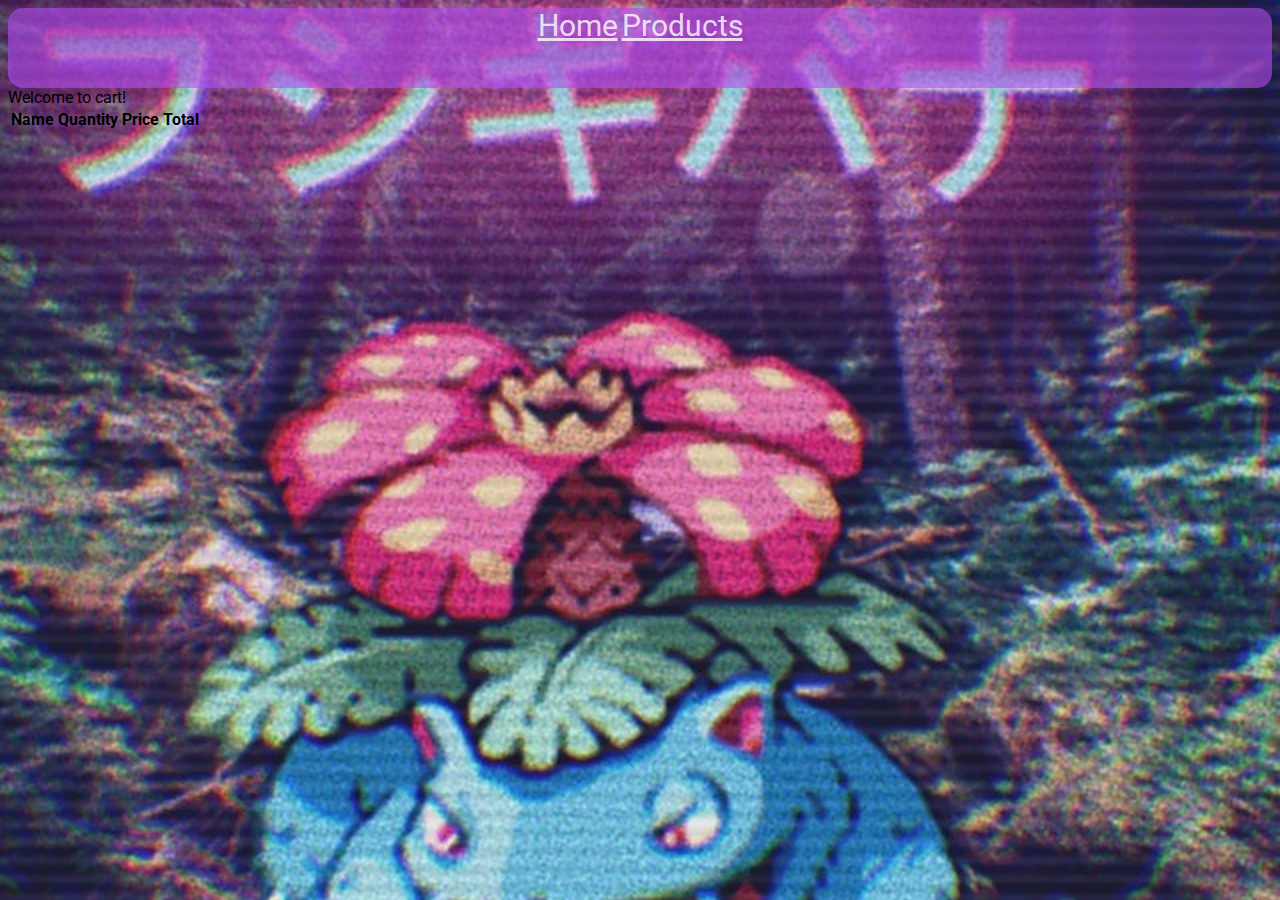
==== cart/index.html @ 9c211c9d "ad cart" ====
<!DOCTYPE html>
<html lang="en">

<head>
    <meta charset="UTF-8">
    <meta http-equiv="X-UA-Compatible" content="IE=edge">
    <meta name="viewport" content="width=device-width, initial-scale=1.0">
    <title>Shopping Cart</title>
    <link rel="stylesheet" href="../style/cart.css">
    <link rel="preconnect" href="https://fonts.gstatic.com">
    <link href="https://fonts.googleapis.com/css2?family=Roboto:wght@100&display=swap" rel="stylesheet">
</head>

<body>
    <header>
        <a href="../">Home</a>
        <a href="../products/products.html">Products</a>
    </header>
    <main>
        <section class="main-section">
            Welcome to cart!
            <table>
                <thead>
                    <th>Name</th>
                    <th>Quantity</th>
                    <th>Price</th>
                    <th>Total</th>

                </thead>
                <tbody>
                    <!-- table rows go here -->
                </tbody>
                <tfoot>
                    <tr>
                        <td></td>
                        <td></td>
                        <td></td>
                        <td id="total"></td>
                    </tr>
                </tfoot>
            </table>
        </section>
    </main>
    
    <script type="module" src="./cart.js"></script>
</body>

</html>
---- style/cart.css ----
body {
    font-family: 'Roboto', sans-serif;
    background-image: url('../images/bg1.jpg');
    background-repeat: no-repeat;
    background-attachment: fixed;
    background-position: center;
    display: flex;
    flex-direction: column;
}

header {
    height: 80px;
    background-color: rgba(178, 75, 238, 0.603);
    border-radius: 15px;
    text-align: center;
    color: white;
}
a {
    color: rgba(255, 255, 255, 0.801);
    font-size: 30px;
}
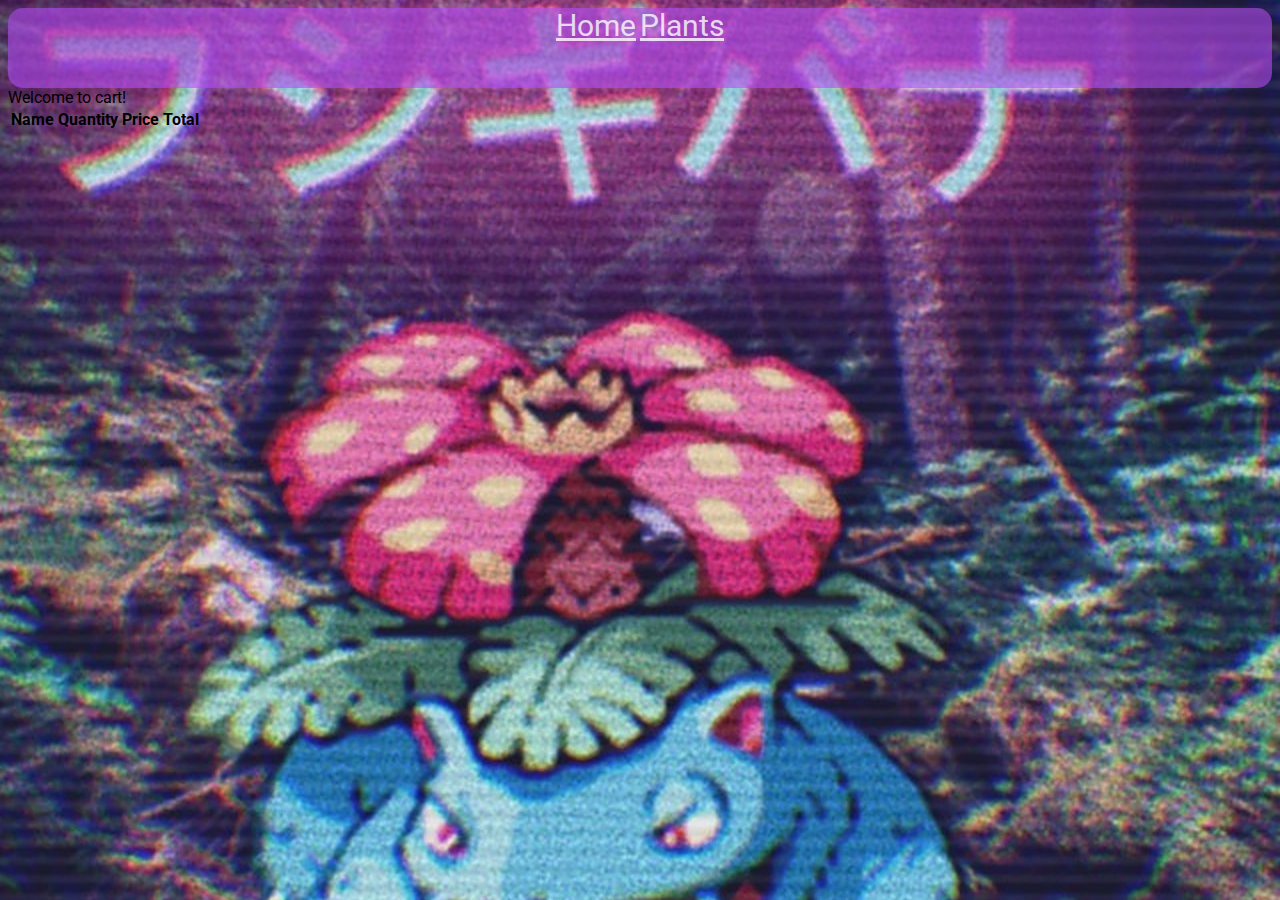
==== commit 45da1105: "CSS update to cart" ====
--- a/cart/index.html
+++ b/cart/index.html
@@ -14,7 +14,7 @@
 <body>
     <header>
         <a href="../">Home</a>
-        <a href="../products/products.html">Products</a>
+        <a href="../products/products.html">Plants</a>
     </header>
     <main>
         <section class="main-section">
--- a/style/cart.css
+++ b/style/cart.css
@@ -15,6 +15,7 @@
     text-align: center;
     color: white;
 }
+
 a {
     color: rgba(255, 255, 255, 0.801);
     font-size: 30px;
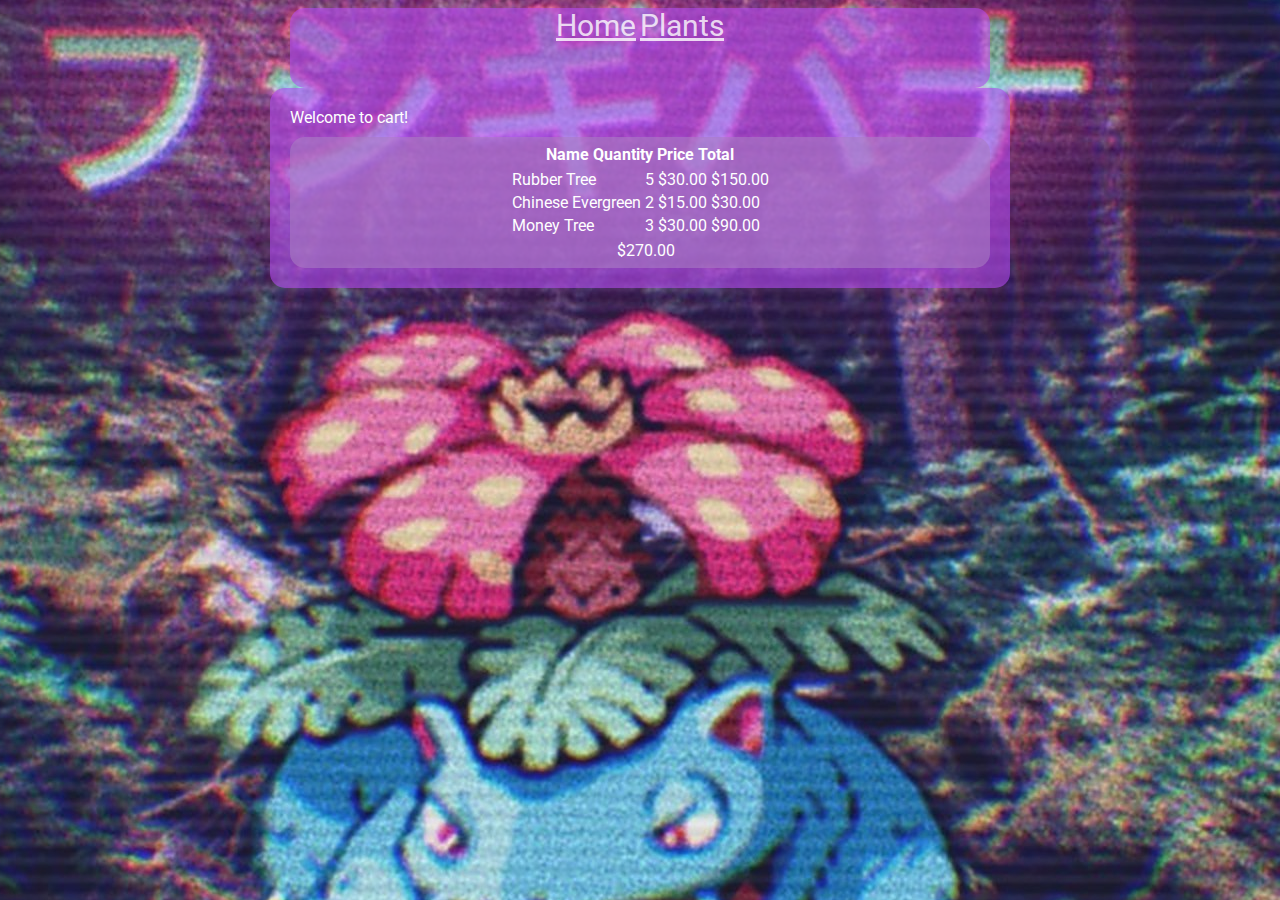
==== commit a784d09e: "fixed cart functionality added CSS" ====
--- a/cart/index.html
+++ b/cart/index.html
@@ -14,7 +14,7 @@
 <body>
     <header>
         <a href="../">Home</a>
-        <a href="../products/products.html">Plants</a>
+        <a href="../products.html">Plants</a>
     </header>
     <main>
         <section class="main-section">
@@ -25,7 +25,6 @@
                     <th>Quantity</th>
                     <th>Price</th>
                     <th>Total</th>
-
                 </thead>
                 <tbody>
                     <!-- table rows go here -->
--- a/style/cart.css
+++ b/style/cart.css
@@ -6,6 +6,7 @@
     background-position: center;
     display: flex;
     flex-direction: column;
+    align-items: center;
 }
 
 header {
@@ -14,9 +15,36 @@
     border-radius: 15px;
     text-align: center;
     color: white;
+    width: 700px;
 }
 
 a {
     color: rgba(255, 255, 255, 0.801);
     font-size: 30px;
-}+}
+
+main {
+    display: flex;
+    flex-direction: column;
+    justify-content: center;
+    width: 700px;
+    color: ivory;
+    margin: %;
+    background-color: rgba(178, 75, 238, 0.603);
+    border-radius: 15px;
+    color: white;
+    padding: 20px;
+}
+
+table {
+    display: flex;
+    flex-direction: column;
+    justify-content: center;
+    justify-items: center;
+    align-items: center;
+    background-color: rgba(169, 124, 196, 0.603);
+    border-radius: 15px;
+    color: white;
+    padding: 5px;
+    margin-top: 10px;
+}
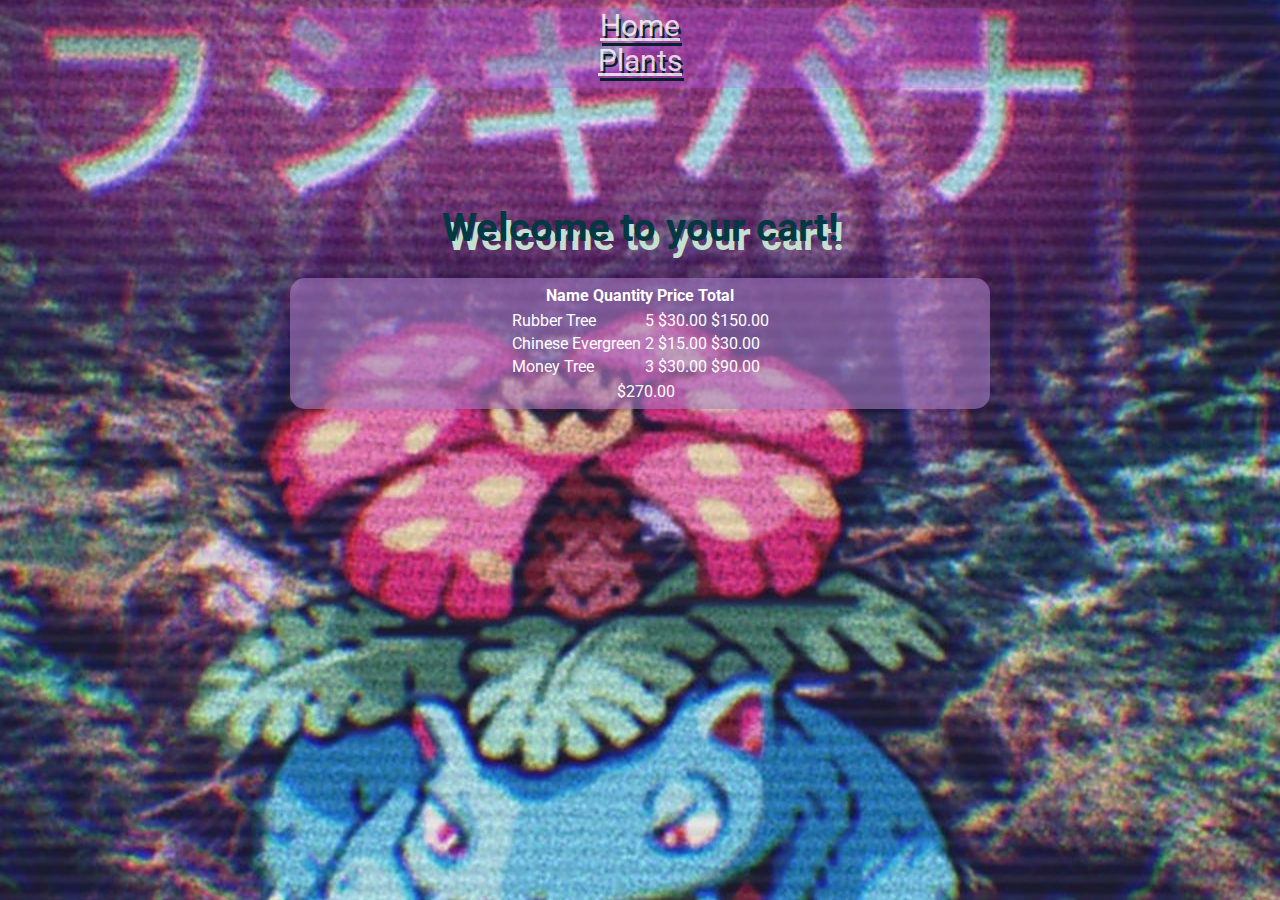
==== commit 4ff3bf9e: "css updates" ====
--- a/cart/index.html
+++ b/cart/index.html
@@ -18,7 +18,7 @@
     </header>
     <main>
         <section class="main-section">
-            Welcome to cart!
+            <h2>Welcome to your cart!</h2>
             <table>
                 <thead>
                     <th>Name</th>
--- a/style/cart.css
+++ b/style/cart.css
@@ -10,28 +10,37 @@
 }
 
 header {
+    display: flex;
+    flex-direction: column;
     height: 80px;
-    background-color: rgba(178, 75, 238, 0.603);
+    width: 700px;
+    background-color: rgba(178, 75, 238, 0.267);
     border-radius: 15px;
     text-align: center;
     color: white;
-    width: 700px;
 }
 
 a {
     color: rgba(255, 255, 255, 0.801);
     font-size: 30px;
+    text-shadow: 2px 5px rgb(5, 34, 44);
 }
 
+h2{
+    color:rgb(2, 56, 65);
+    width: 700px;
+    height: 40px;
+    text-align: center;
+    font-size: 40px;
+    text-shadow: 5px 9px rgb(198, 224, 208);
+}
 main {
     display: flex;
     flex-direction: column;
     justify-content: center;
     width: 700px;
     color: ivory;
-    margin: %;
-    background-color: rgba(178, 75, 238, 0.603);
-    border-radius: 15px;
+    margin: 5%;
     color: white;
     padding: 20px;
 }
@@ -47,4 +56,4 @@
     color: white;
     padding: 5px;
     margin-top: 10px;
-}
+}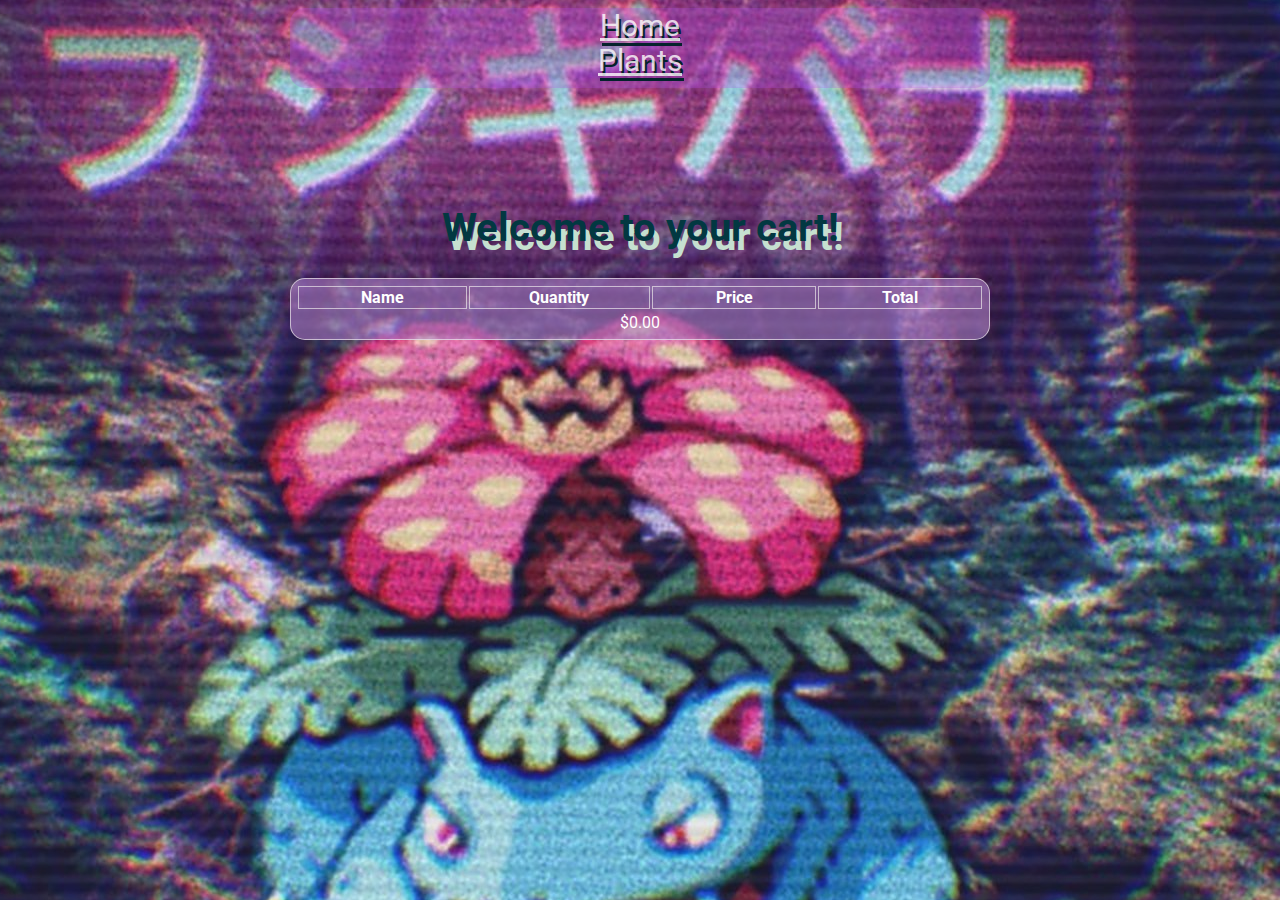
==== commit 5e0621e2: "local storage" ====
--- a/cart/index.html
+++ b/cart/index.html
@@ -30,12 +30,7 @@
                     <!-- table rows go here -->
                 </tbody>
                 <tfoot>
-                    <tr>
-                        <td></td>
-                        <td></td>
-                        <td></td>
-                        <td id="total"></td>
-                    </tr>
+                        <tr id="total"></tr>
                 </tfoot>
             </table>
         </section>
--- a/style/cart.css
+++ b/style/cart.css
@@ -56,4 +56,19 @@
     color: white;
     padding: 5px;
     margin-top: 10px;
+    border: solid 1px rgba(240, 237, 237, 0.671);
+}
+
+th {
+    width: 500px;
+    border: solid 1px rgba(240, 237, 237, 0.671);
+}
+
+td {
+    width: 500px;
+    border: solid 1px rgba(240, 237, 237, 0.671);
+}
+
+tfoot {
+    text-align: right;
 }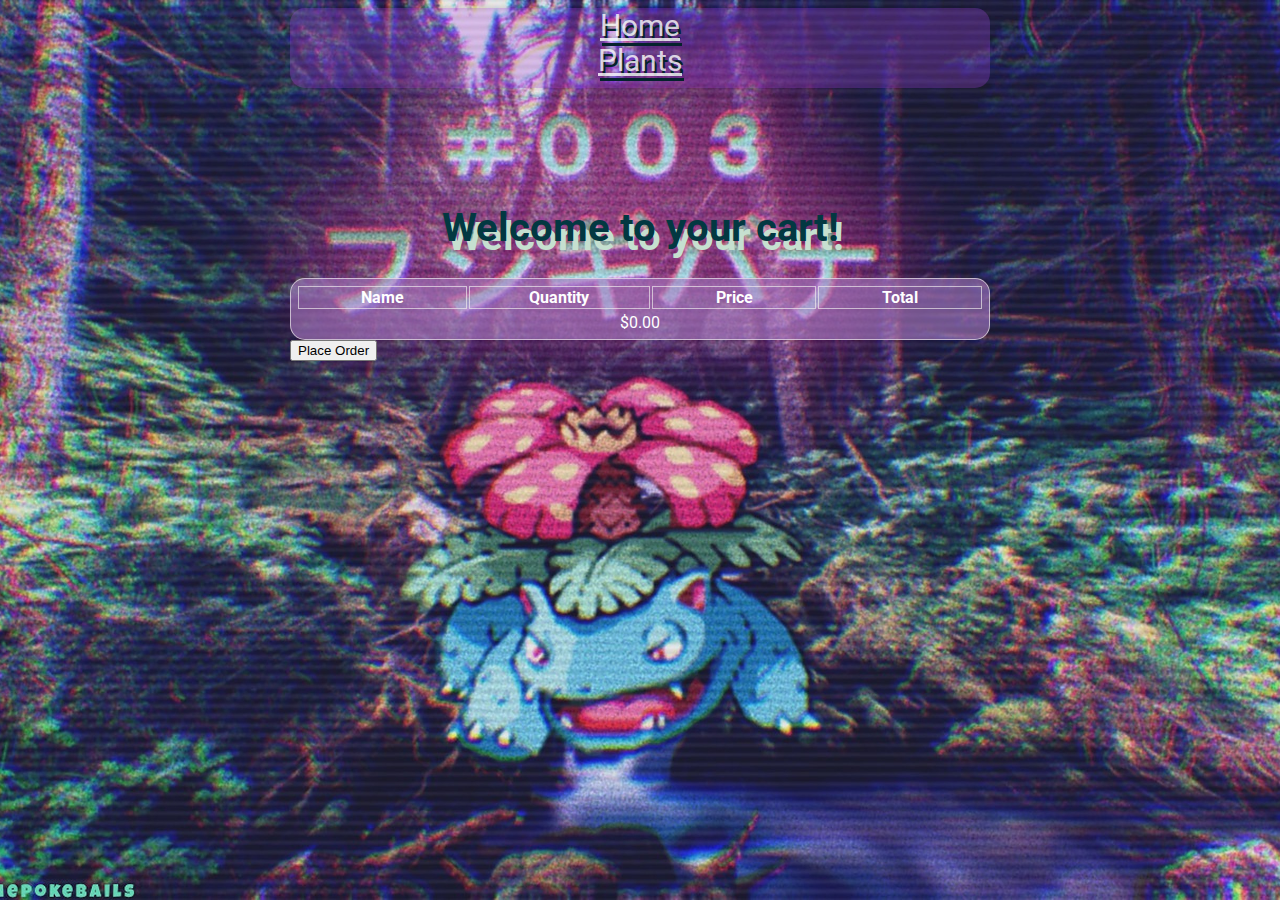
==== commit 1b1bfbb6: "order button" ====
--- a/cart/index.html
+++ b/cart/index.html
@@ -33,6 +33,7 @@
                         <tr id="total"></tr>
                 </tfoot>
             </table>
+            <button id="orderButton">Place Order</button>
         </section>
     </main>
     
--- a/style/cart.css
+++ b/style/cart.css
@@ -3,9 +3,11 @@
     background-image: url('../images/bg1.jpg');
     background-repeat: no-repeat;
     background-attachment: fixed;
-    background-position: center;
+    background-position:center;
+    background-size: cover;
     display: flex;
     flex-direction: column;
+    justify-content: center;
     align-items: center;
 }
 
